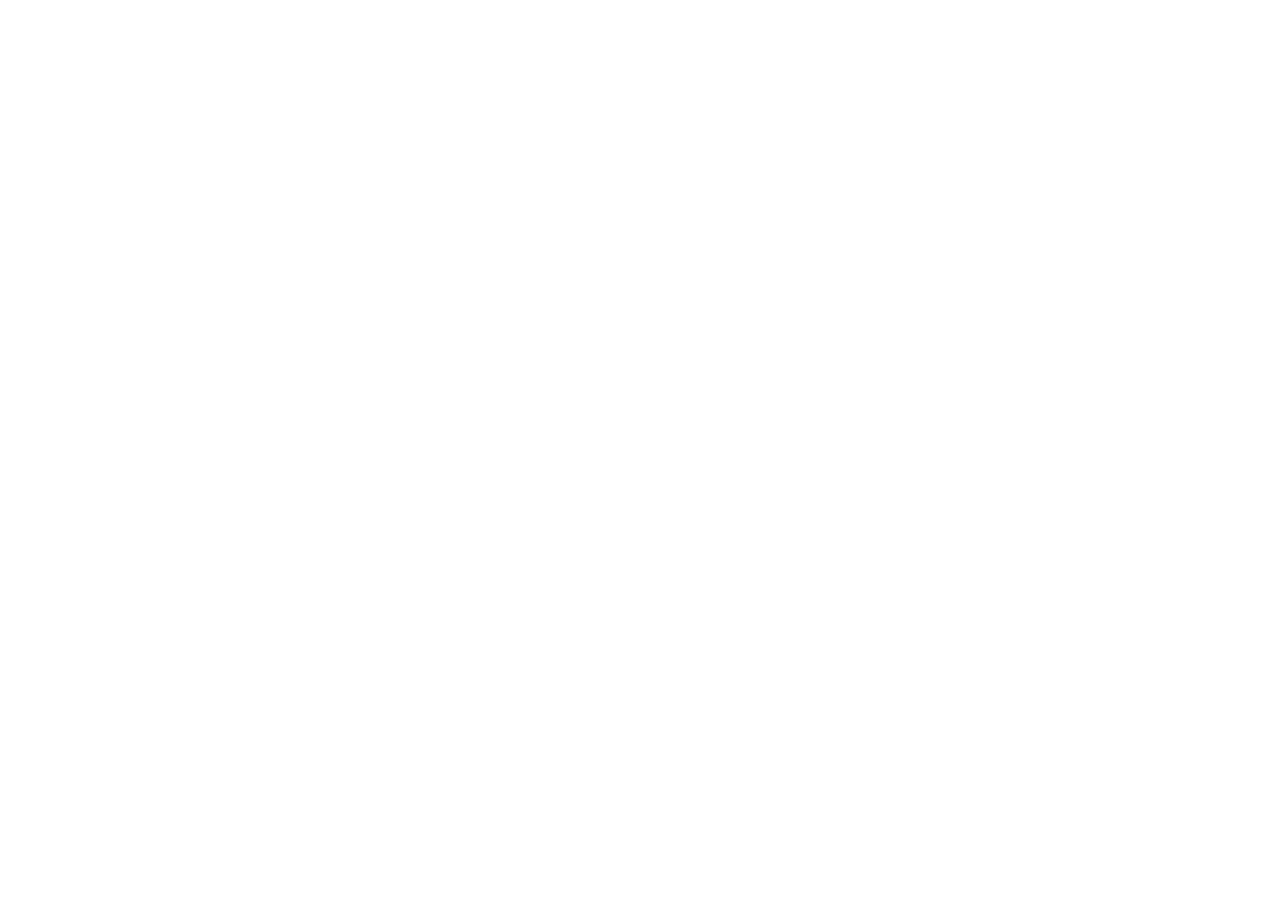
==== docs/index.html @ ef00a1b4 "docs creado" ====
<!-- index.html -->

<!DOCTYPE html>
<html lang="en">
  <head>
    <meta charset="UTF-8" />
    <meta name="viewport" content="width=device-width, initial-scale=1.0" />
    <title>Vite + React</title>
    <script type="module" crossorigin src="/assets/index-583ae8f5.js"></script>
    <link rel="stylesheet" href="/assets/index-36afc740.css">
  </head>
  <body>
    <div id="root"></div>
    
  </body>
</html>
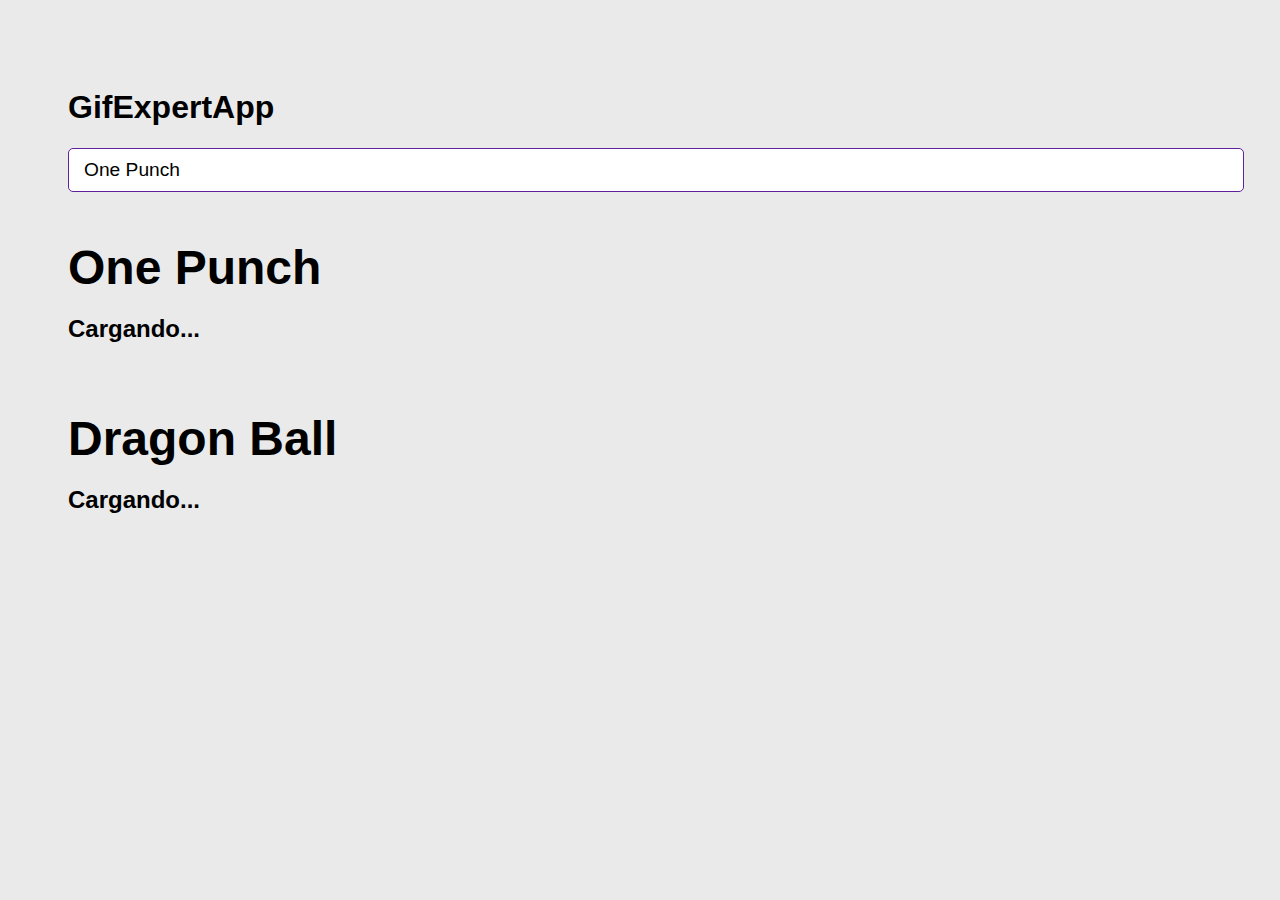
==== commit 88dff28d: "index.html actualizado" ====
--- a/docs/index.html
+++ b/docs/index.html
@@ -5,9 +5,9 @@
   <head>
     <meta charset="UTF-8" />
     <meta name="viewport" content="width=device-width, initial-scale=1.0" />
-    <title>Vite + React</title>
-    <script type="module" crossorigin src="/assets/index-583ae8f5.js"></script>
-    <link rel="stylesheet" href="/assets/index-36afc740.css">
+    <title>GifExpertApp</title>
+    <script type="module" crossorigin src="./assets/index-583ae8f5.js"></script>
+    <link rel="stylesheet" href="./assets/index-36afc740.css">
   </head>
   <body>
     <div id="root"></div>
--- a/docs/assets/index-36afc740.css
+++ b/docs/assets/index-36afc740.css
@@ -0,0 +1 @@
+*{font-family:Helvetica,Arial,sans-serif;background-color:#eaeaea}body{padding:60px}input{background-color:#fff;border-radius:5px;border:1px solid rgb(97,32,158);color:#000;font-size:1.2rem;outline:none;padding:10px 15px;width:100%}h2{font-size:1.5rem}h3{font-size:3rem;margin-bottom:5px}.card-grid{display:flex;flex-direction:row;flex-wrap:wrap;justify-content:center}.card{align-content:center;align-items:center;background-color:#fff;border-radius:10px;box-shadow:0 3px 5px #00000008;display:flex;flex-direction:column;height:0%;justify-content:center;margin-bottom:20px;margin-right:20px;overflow:hidden}.card p{background-color:#fff;flex:1;font-size:1.5rem;margin-top:5px;padding:5px 20px 0;text-align:center}.card img{width:100%}
